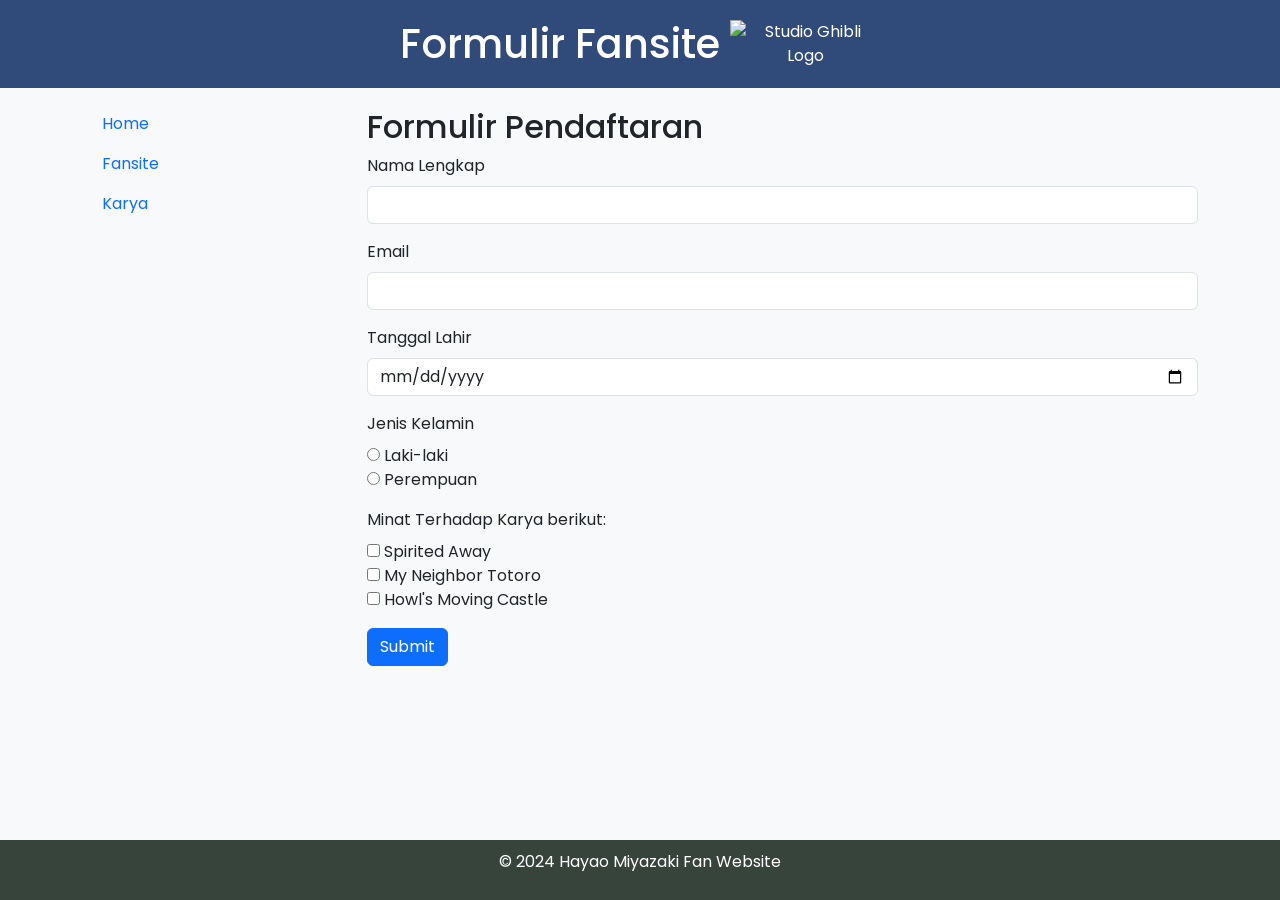
==== form.html @ e368736c "upload" ====
<!DOCTYPE html>
<html lang="en">
<head>
    <meta charset="UTF-8">
    <meta name="viewport" content="width=device-width, initial-scale=1.0">
    <title>Formulir - Hayao Miyazaki</title>
    <link href="https://cdn.jsdelivr.net/npm/bootstrap@5.3.0-alpha1/dist/css/bootstrap.min.css" rel="stylesheet">
    <link href="https://fonts.googleapis.com/css2?family=Poppins:wght@400;700&display=swap" rel="stylesheet">

    <style>
        html, body {
            height: 100%;
            margin: 0;
            display: flex;
            flex-direction: column;
            position: relative;
        }
        body {
            background-color: #f8f9fa;
            font-family: 'Poppins', sans-serif;
        }
        header {
            background-color: #304B7A;
            color: white;
            padding: 20px;
            text-align: center;
            z-index: 2; /* Ensuring header stays above background */
            font-family: 'Poppins', sans-serif;
        }
        footer {
            background-color: #36443b;
            color: white;
            padding: 10px;
            text-align: center;
            margin-top: auto;
            z-index: 2; /* Ensuring footer stays above background */
        }
        .container {
            flex: 1;
            z-index: 2; /* Ensuring content stays above background */
        }
        .btn-submit {
            margin-bottom: 20px;
        }
        .background {
            position: absolute;
            top: 0;
            left: 0;
            right: 0;
            bottom: 0;
            background-image: url('https://upload.wikimedia.org/wikipedia/en/c/ca/Studio_Ghibli_logo.svg');
            background-size: cover;
            background-repeat: no-repeat;
            opacity: 0.1;
            z-index: 1; /* Ensuring background stays behind everything */
        }
        .header-logo {
            max-width: 150px; /* Adjust the size as needed */
            vertical-align: middle; /* Align the logo with the text */
            margin-left: 10px; /* Space between text and logo */
        }
        .form-section {
            padding-top: 20px;
        }
    </style>
</head>
<body>
    <div class="background"></div> <!-- Background SVG -->
    
    <header>
        <div style="display: flex; align-items: center; justify-content: center;">
            <h1 style="margin: 0;">Formulir Fansite</h1>
            <img src="http://www.studioghibli.net/images/Studio_Ghiblinet_Logo.jpg" alt="Studio Ghibli Logo" class="header-logo">
        </div>
    </header>

    <div class="container">
        <div class="row">
            <nav class="col-lg-3 col-md-4 col-sm-12 bg-light p-3">
                <ul class="nav flex-column">
                    <li class="nav-item"><a class="nav-link" href="index.html">Home</a></li>
                    <li class="nav-item"><a class="nav-link" href="form.html">Fansite</a></li>
                    <li class="nav-item"><a class="nav-link" href="tabel.html">Karya</a></li>
                </ul>
            </nav>

            <main class="col-lg-9 col-md-8 col-sm-12">
                <section class="form-section">
                    <h2>Formulir Pendaftaran</h2>
                    <form method="GET" action="submit.html">
                        <div class="mb-3">
                            <label for="name" class="form-label">Nama Lengkap</label>
                            <input type="text" class="form-control" id="name" name="name" required>
                        </div>
                        <div class="mb-3">
                            <label for="email" class="form-label">Email</label>
                            <input type="email" class="form-control" id="email" name="email" required>
                        </div>
                        <div class="mb-3">
                            <label for="birthdate" class="form-label">Tanggal Lahir</label>
                            <input type="date" class="form-control" id="birthdate" name="birthdate" required>
                        </div>
                        <div class="mb-3">
                            <label for="gender" class="form-label">Jenis Kelamin</label><br>
                            <input type="radio" id="male" name="gender" value="Laki-laki" required> Laki-laki<br>
                            <input type="radio" id="female" name="gender" value="Perempuan" required> Perempuan
                        </div>
                        <div class="mb-3">
                            <label for="interest" class="form-label">Minat Terhadap Karya berikut: </label><br>
                            <input type="checkbox" name="interest" value="Spirited Away"> Spirited Away<br>
                            <input type="checkbox" name="interest" value="My Neighbor Totoro"> My Neighbor Totoro<br>
                            <input type="checkbox" name="interest" value="Howl's Moving Castle"> Howl's Moving Castle
                        </div>
                        <button type="submit" class="btn btn-primary btn-submit">Submit</button>
                    </form>
                </section>
            </main>
        </div>
    </div>

    <footer>
        <p>&copy; 2024 Hayao Miyazaki Fan Website</p>
    </footer>
</body>
</html>
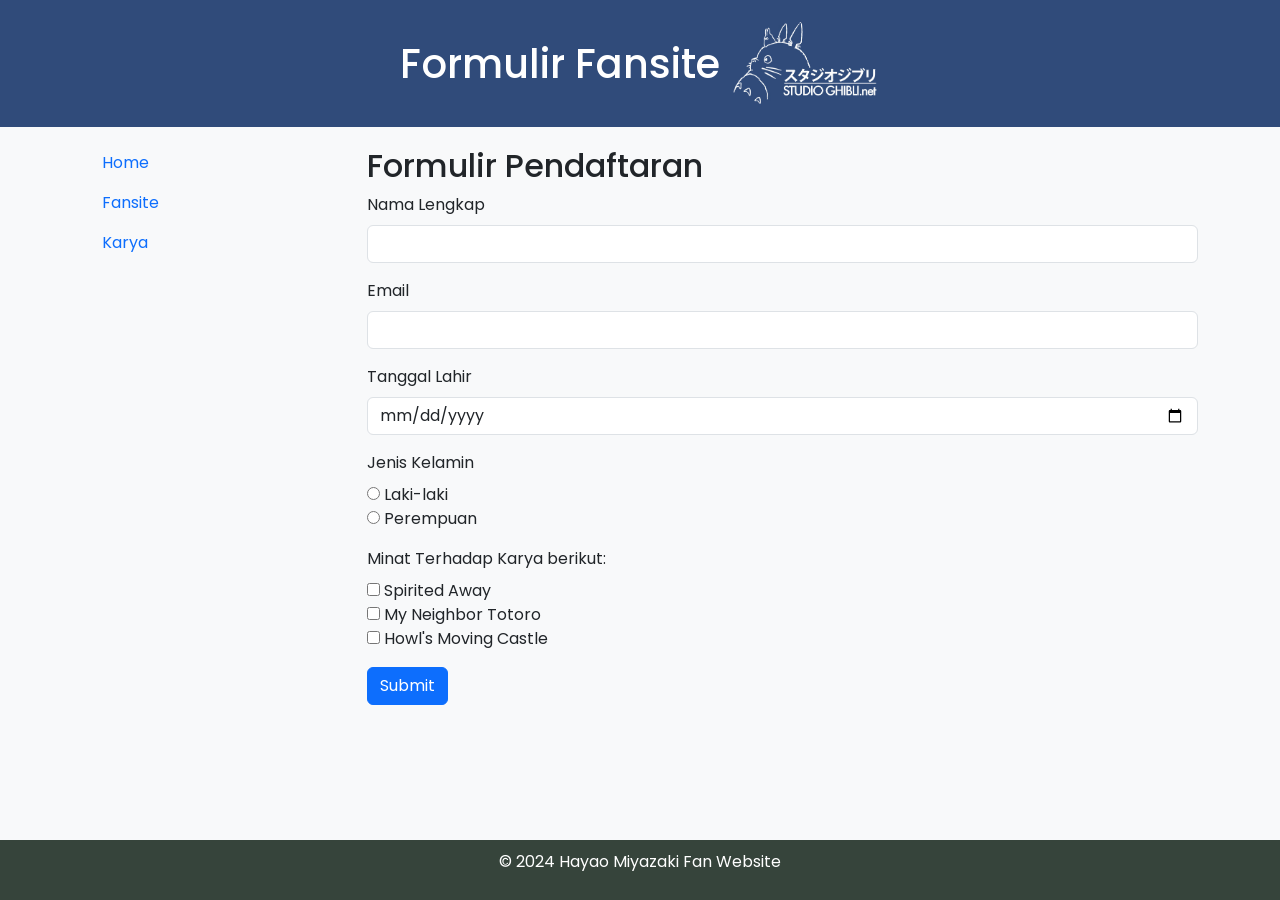
==== commit abe36e45: "logo local update" ====
--- a/form.html
+++ b/form.html
@@ -70,7 +70,7 @@
     <header>
         <div style="display: flex; align-items: center; justify-content: center;">
             <h1 style="margin: 0;">Formulir Fansite</h1>
-            <img src="http://www.studioghibli.net/images/Studio_Ghiblinet_Logo.jpg" alt="Studio Ghibli Logo" class="header-logo">
+            <img src="logo/Studio_Ghiblinet_Logo.jpg" alt="Studio Ghibli Logo" class="header-logo">
         </div>
     </header>
 
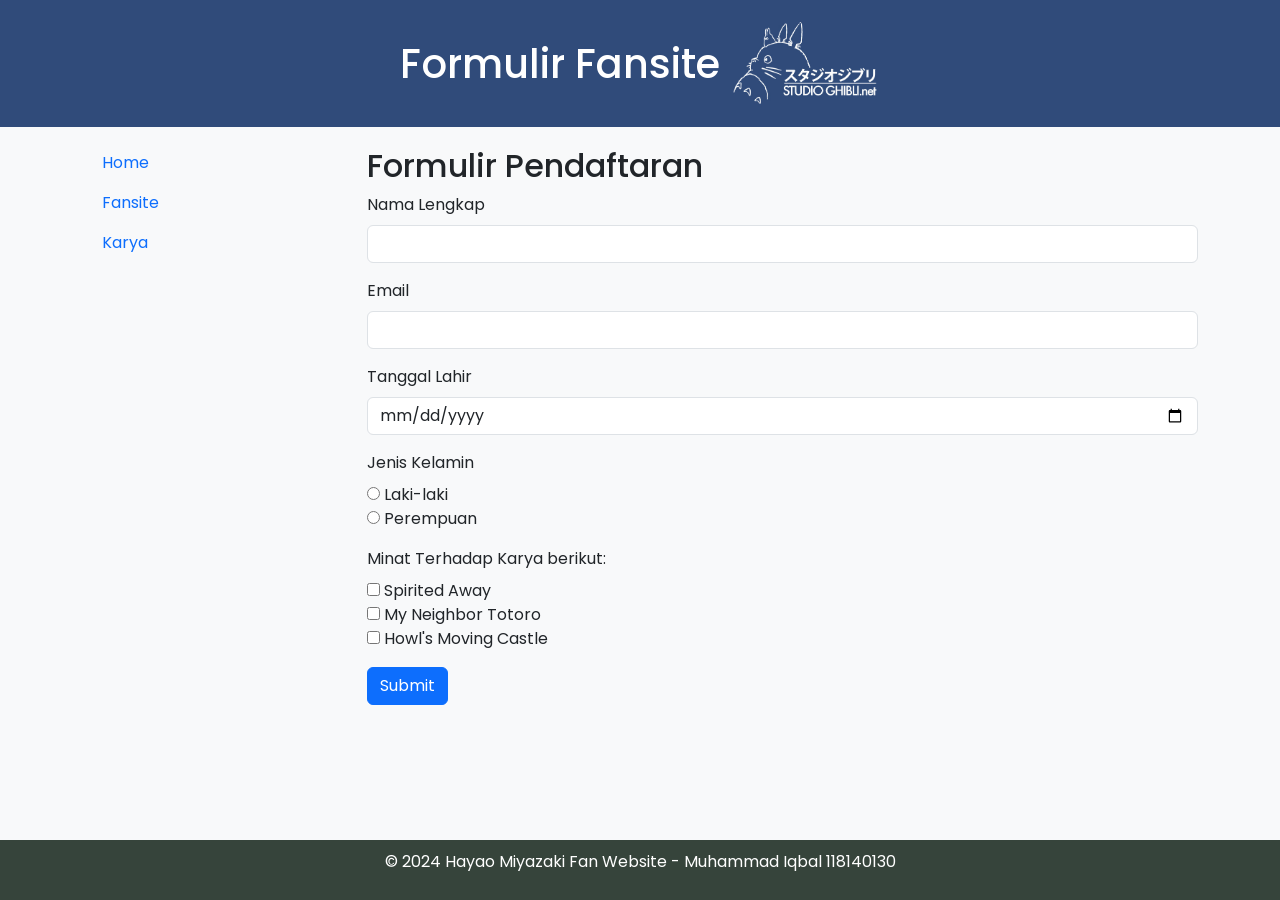
==== commit b4a0b436: "footer update" ====
--- a/form.html
+++ b/form.html
@@ -119,7 +119,7 @@
     </div>
 
     <footer>
-        <p>&copy; 2024 Hayao Miyazaki Fan Website</p>
+        <p>&copy; 2024 Hayao Miyazaki Fan Website - Muhammad Iqbal 118140130</p>
     </footer>
 </body>
 </html>
